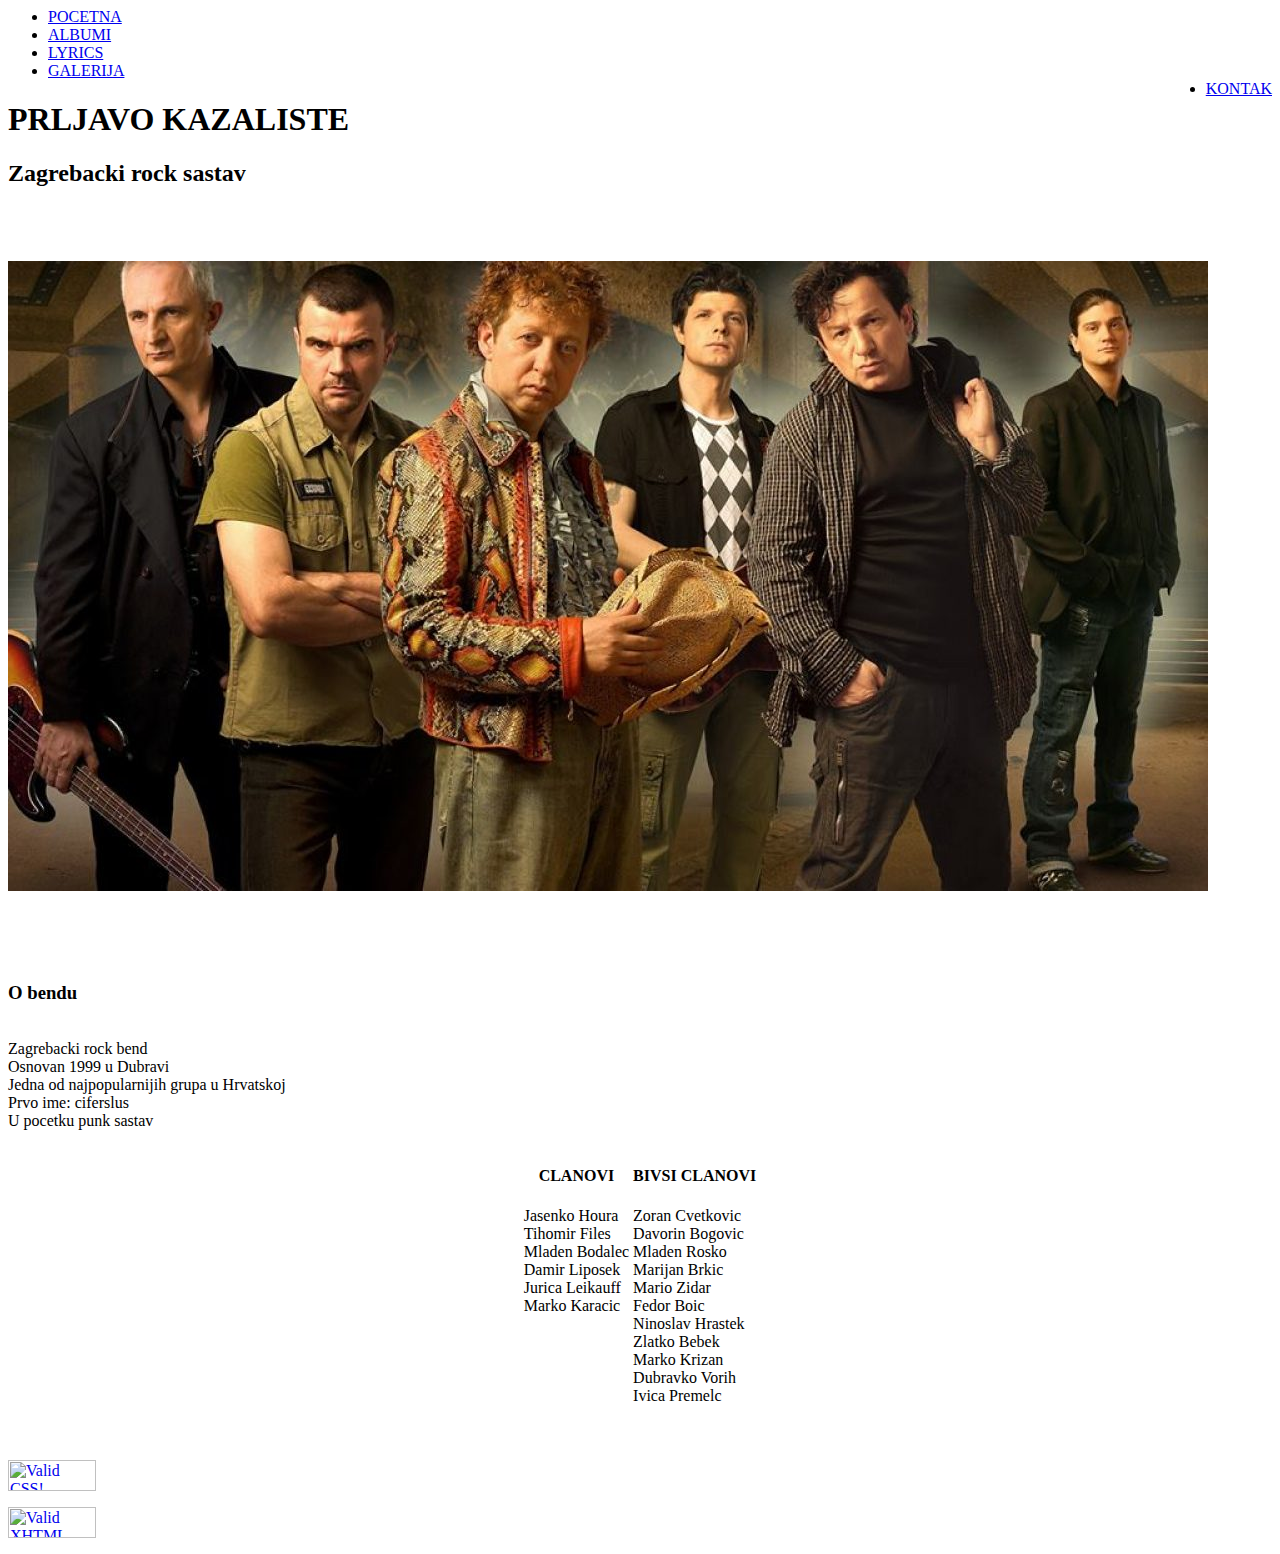
==== index.html @ b1494e4b "Add files via upload" ====
<html>


    <head>
        <link rel="stylesheet" type="text/css" href="index.css">
    </head>

    <body>
        
        <ul class="izbornik">
            <li><a href="index.html">POCETNA</a></li>
            <li><a href="Albumi.html">ALBUMI</a></li>
            <li><a href="Lyrics.html">LYRICS</a></li>
            <li><a href="Galerija.html">GALERIJA</a></li>            
            <li style="float:right"><a href="Kontakt.html">KONTAK</a></li>
        </ul>


    

    <h1>
        <b>PRLJAVO KAZALISTE</b> 
     </h1>
    <h2>
        Zagrebacki rock sastav
    </h2>
    <br>
    <br>
    <br>
    <img src="naslovnas.jpg" alt="Workplace" usemap="#workmap">
    <map name="workmap">
        <area shape="circle" coords="147,65,100" alt="Coffee" href="https://www.youtube.com/watch?v=Jd1gjul3vb0&list=PL0967A7258774DD67">
        <area shape="circle" coords="334,104,100" alt="Coffee" href="https://www.youtube.com/watch?v=vwyN_pU2FXc">
        <area shape="circle" coords="536,105,100" alt="Coffee" href="https://www.youtube.com/watch?v=y1XO8insYWQ">
        <area shape="circle" coords="714,67,100" alt="Coffee" href="https://www.youtube.com/watch?v=axaKzbLL5Ws">
        <area shape="circle" coords="855,86,100" alt="Coffee" href="https://www.youtube.com/watch?v=SlYOfpsOrEM">
        <area shape="circle" coords="1100,75,100" alt="Coffee" href="https://www.youtube.com/watch?v=hTSg6S1h5V8">
      </map>
    <br>
    <br>
    <br>
    <br>
    <br>


    <h3>
        O bendu
    </h3>
    <p>
        <br>Zagrebacki rock bend
        <br>Osnovan 1999 u Dubravi
        <br>Jedna od najpopularnijih grupa u Hrvatskoj
        <br>Prvo ime: ciferslus
        <br>U pocetku punk sastav

    </p>
    <br>

    <table align="center">
        <tr>
          <th> CLANOVI</th>
          <th>BIVSI CLANOVI</th>
          
        </tr>
        <tr>
          <td>
            <br> Jasenko Houra
            <br> Tihomir Files
            <br> Mladen Bodalec
            <br> Damir Liposek
            <br> Jurica Leikauff
            <br> Marko Karacic
            <br>
            <br>
            <br>
            <br>
            <br>
            <br>
          </td>        
          
        <td>
            <br> Zoran Cvetkovic
            <br> Davorin Bogovic
            <br> Mladen Rosko
            <br> Marijan Brkic
            <br> Mario Zidar
            <br> Fedor Boic
            <br> Ninoslav Hrastek
            <br> Zlatko Bebek
            <br> Marko Krizan
            <br> Dubravko Vorih
            <br> Ivica Premelc
        </td>         
  
      </table>
      <br>
      <br>


      <p>
        <a href="https://jigsaw.w3.org/css-validator/check/referer%22%3E">
            <img style="border:0;width:88px;height:31px"
                src="https://jigsaw.w3.org/css-validator/images/vcss"
                alt="Valid CSS!" />
        </a>
    </p>
    <p>
        <a href="https://validator.w3.org/check?uri=referer%22%3E">
        <img style="border:0;width:88px;height:31px"
            src="http://www.w3.org/Icons/valid-xhtml10"
            alt="Valid XHTML 1.0!" height="31" width="88" /></a>
      </p>
    </body>


</html>
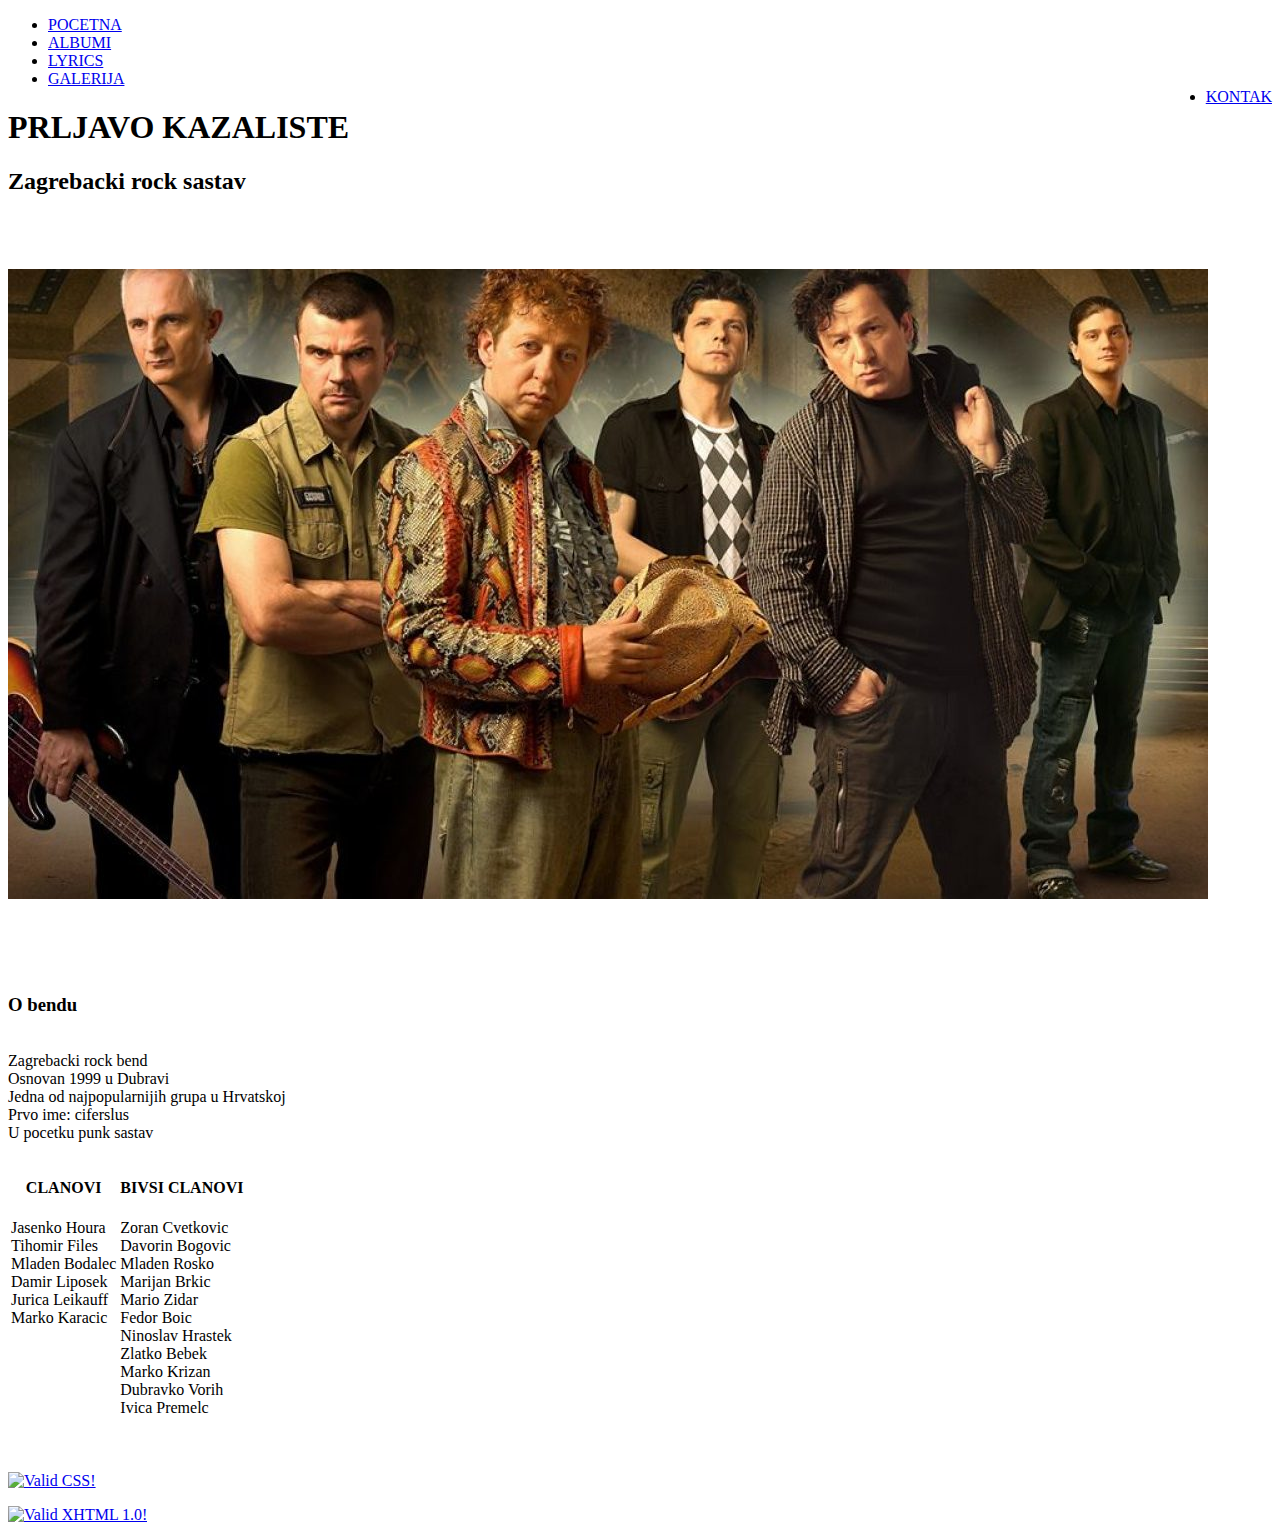
==== commit cf96faf0: "Add files via upload" ====
--- a/index.html
+++ b/index.html
@@ -1,7 +1,9 @@
-<html>
+<!DOCTYPE html>
+<html lang="hr">
 
 
     <head>
+        <title>Prljavo kazaliste</title>
         <link rel="stylesheet" type="text/css" href="index.css">
     </head>
 
@@ -56,7 +58,7 @@
     </p>
     <br>
 
-    <table align="center">
+    <table>
         <tr>
           <th> CLANOVI</th>
           <th>BIVSI CLANOVI</th>
@@ -98,14 +100,14 @@
 
 
       <p>
-        <a href="https://jigsaw.w3.org/css-validator/check/referer%22%3E">
+        <a href="https://jigsaw.w3.org/css-validator/check/referer">
             <img style="border:0;width:88px;height:31px"
                 src="https://jigsaw.w3.org/css-validator/images/vcss"
                 alt="Valid CSS!" />
         </a>
     </p>
     <p>
-        <a href="https://validator.w3.org/check?uri=referer%22%3E">
+        <a href="https://validator.w3.org/check?uri=referer">
         <img style="border:0;width:88px;height:31px"
             src="http://www.w3.org/Icons/valid-xhtml10"
             alt="Valid XHTML 1.0!" height="31" width="88" /></a>
